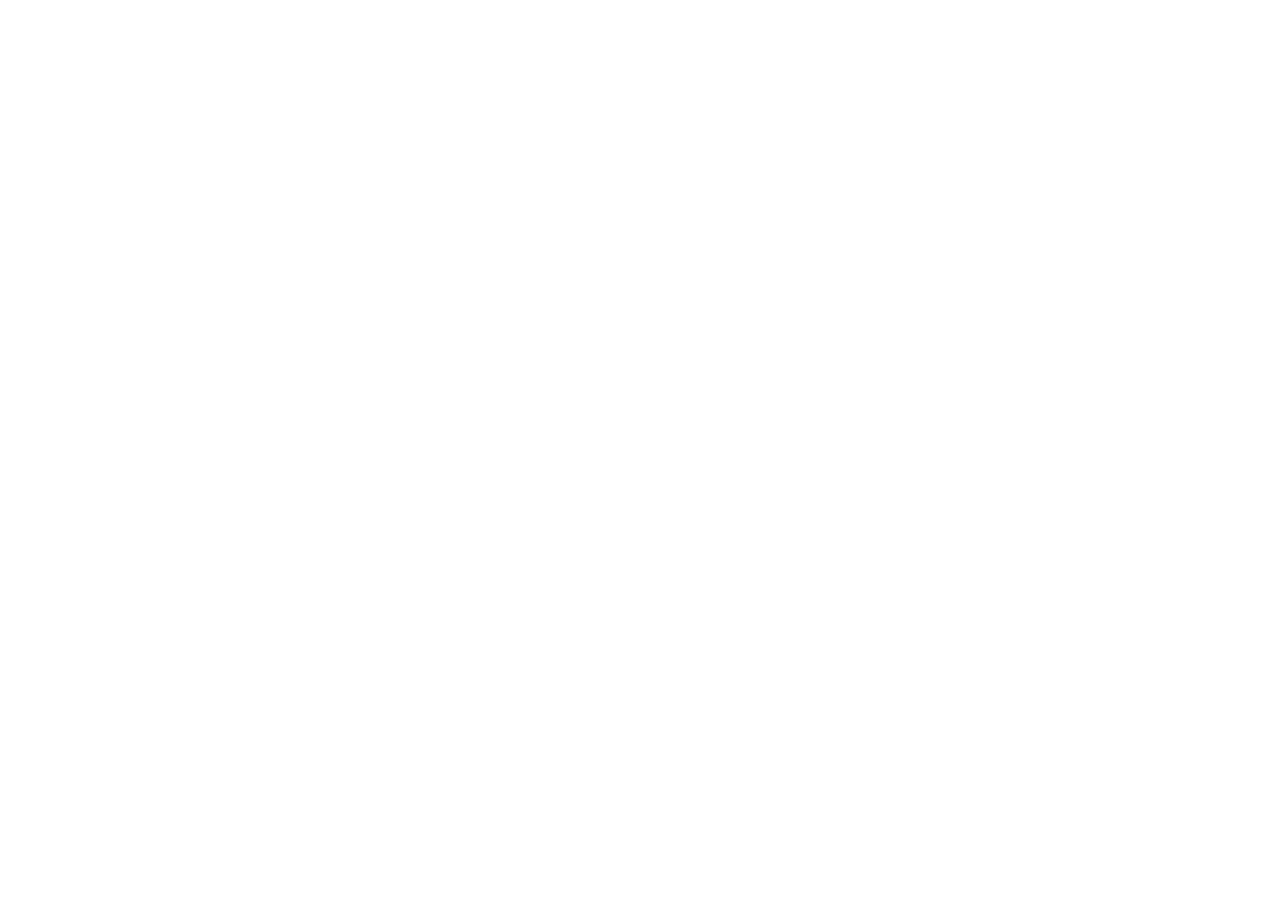
==== recipes/egg-sandwich.html @ 34698b0b "Added 2nd recipe file" ====
<!DOCTYPE html>
<html lang="en">
<head>
    <meta charset="UTF-8">
    <meta http-equiv="X-UA-Compatible" content="IE=edge">
    <meta name="viewport" content="width=device-width, initial-scale=1.0">
    <title>Bacon and Egg Sandwich</title>
</head>
<body>
    
</body>
</html>
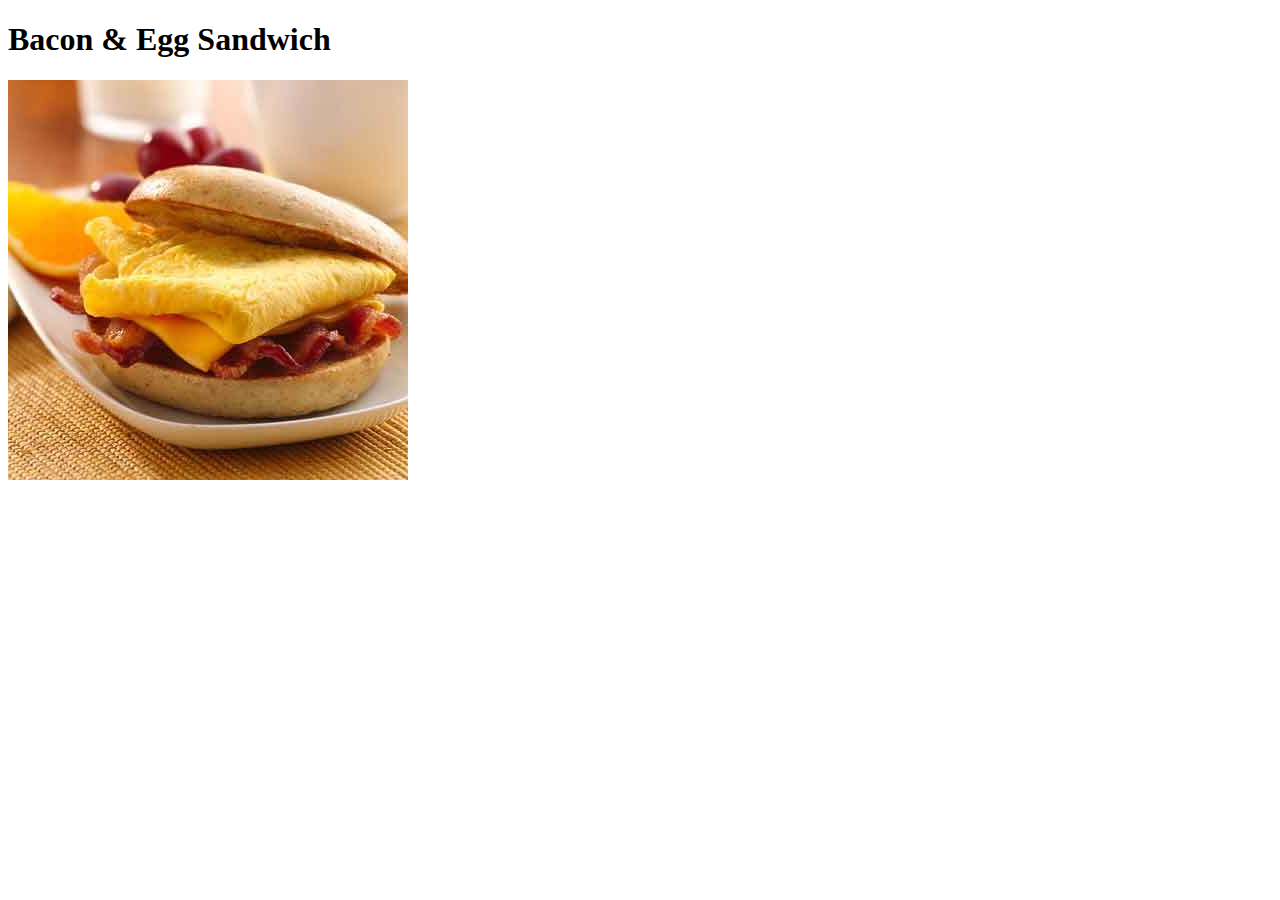
==== commit a4501722: "Added header and picture to egg-sandwich" ====
--- a/recipes/egg-sandwich.html
+++ b/recipes/egg-sandwich.html
@@ -7,6 +7,8 @@
     <title>Bacon and Egg Sandwich</title>
 </head>
 <body>
+    <h1>Bacon & Egg Sandwich</h1>
+    <img src="../images/bae.jpg" alt="Bacon & Egg Sandwich">
     
 </body>
 </html>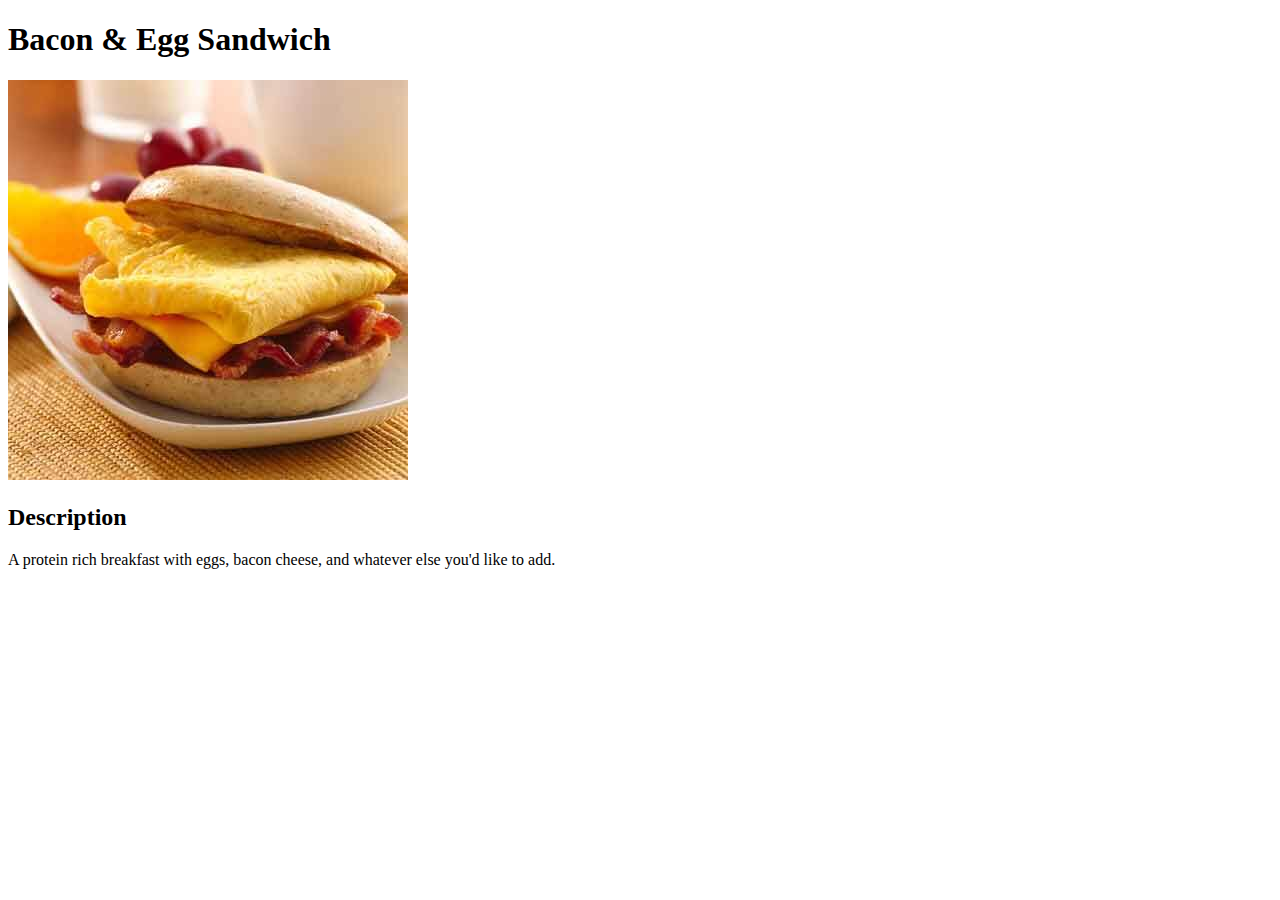
==== commit eee143fd: "Added brief description" ====
--- a/recipes/egg-sandwich.html
+++ b/recipes/egg-sandwich.html
@@ -9,6 +9,9 @@
 <body>
     <h1>Bacon & Egg Sandwich</h1>
     <img src="../images/bae.jpg" alt="Bacon & Egg Sandwich">
-    
+    <h2>Description</h2>
+    <p>
+        A protein rich breakfast with eggs, bacon cheese, and whatever else you'd like to add.
+    </p>
 </body>
 </html>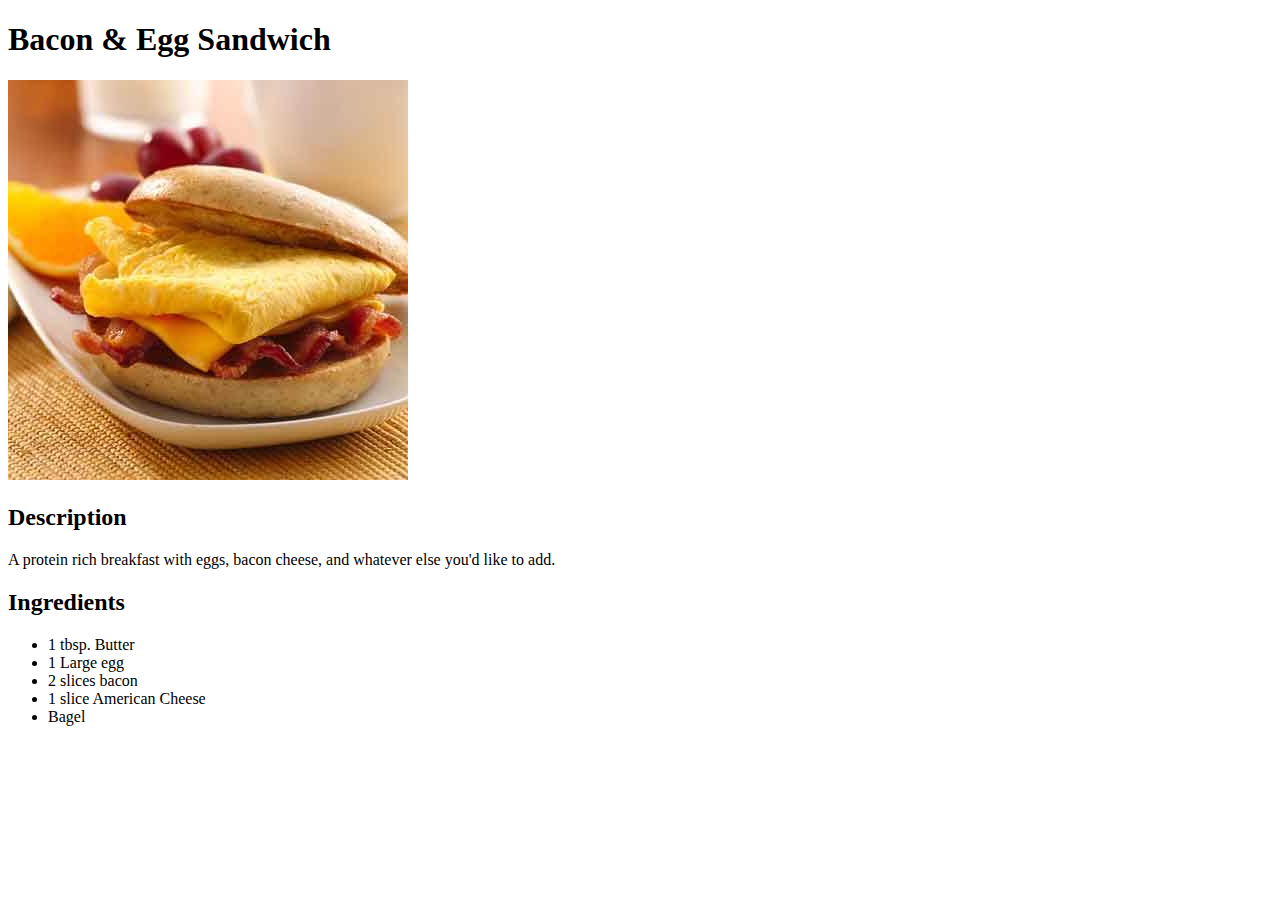
==== commit 4f413890: "Added ingredient list" ====
--- a/recipes/egg-sandwich.html
+++ b/recipes/egg-sandwich.html
@@ -13,5 +13,13 @@
     <p>
         A protein rich breakfast with eggs, bacon cheese, and whatever else you'd like to add.
     </p>
+    <h2>Ingredients</h2>
+    <ul>
+        <li>1 tbsp. Butter</li>
+        <li>1 Large egg</li>
+        <li>2 slices bacon</li>
+        <li>1 slice American Cheese</li>
+        <li>Bagel</li>
+    </ul>
 </body>
 </html>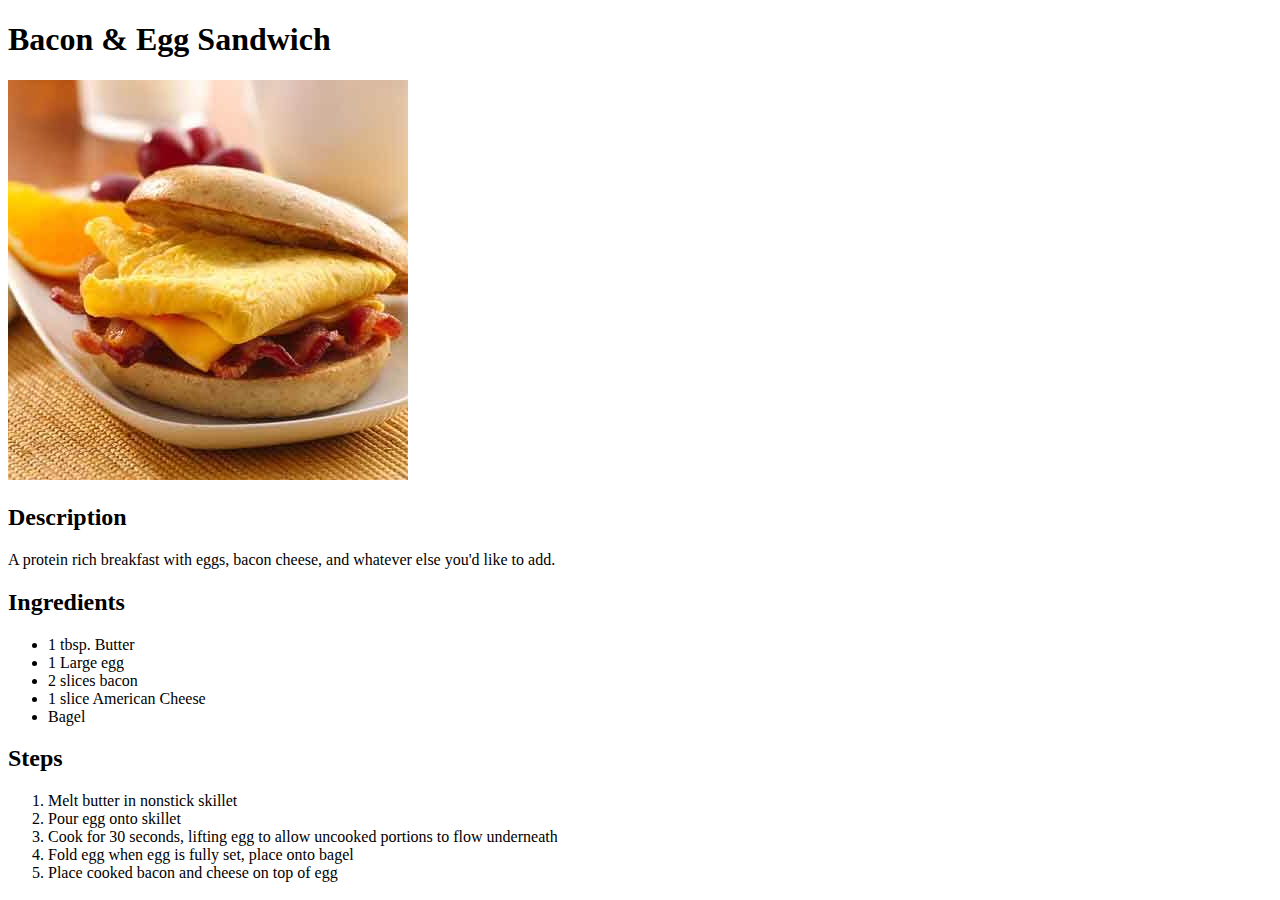
==== commit c997fd6b: "Added directional steps" ====
--- a/recipes/egg-sandwich.html
+++ b/recipes/egg-sandwich.html
@@ -21,5 +21,13 @@
         <li>1 slice American Cheese</li>
         <li>Bagel</li>
     </ul>
+    <h2>Steps</h2>
+    <ol>
+        <li>Melt butter in nonstick skillet</li>
+        <li>Pour egg onto skillet</li>
+        <li>Cook for 30 seconds, lifting egg to allow uncooked portions to flow underneath</li>
+        <li>Fold egg when egg is fully set, place onto bagel</li>
+        <li>Place cooked bacon and cheese on top of egg</li>
+    </ol>
 </body>
 </html>